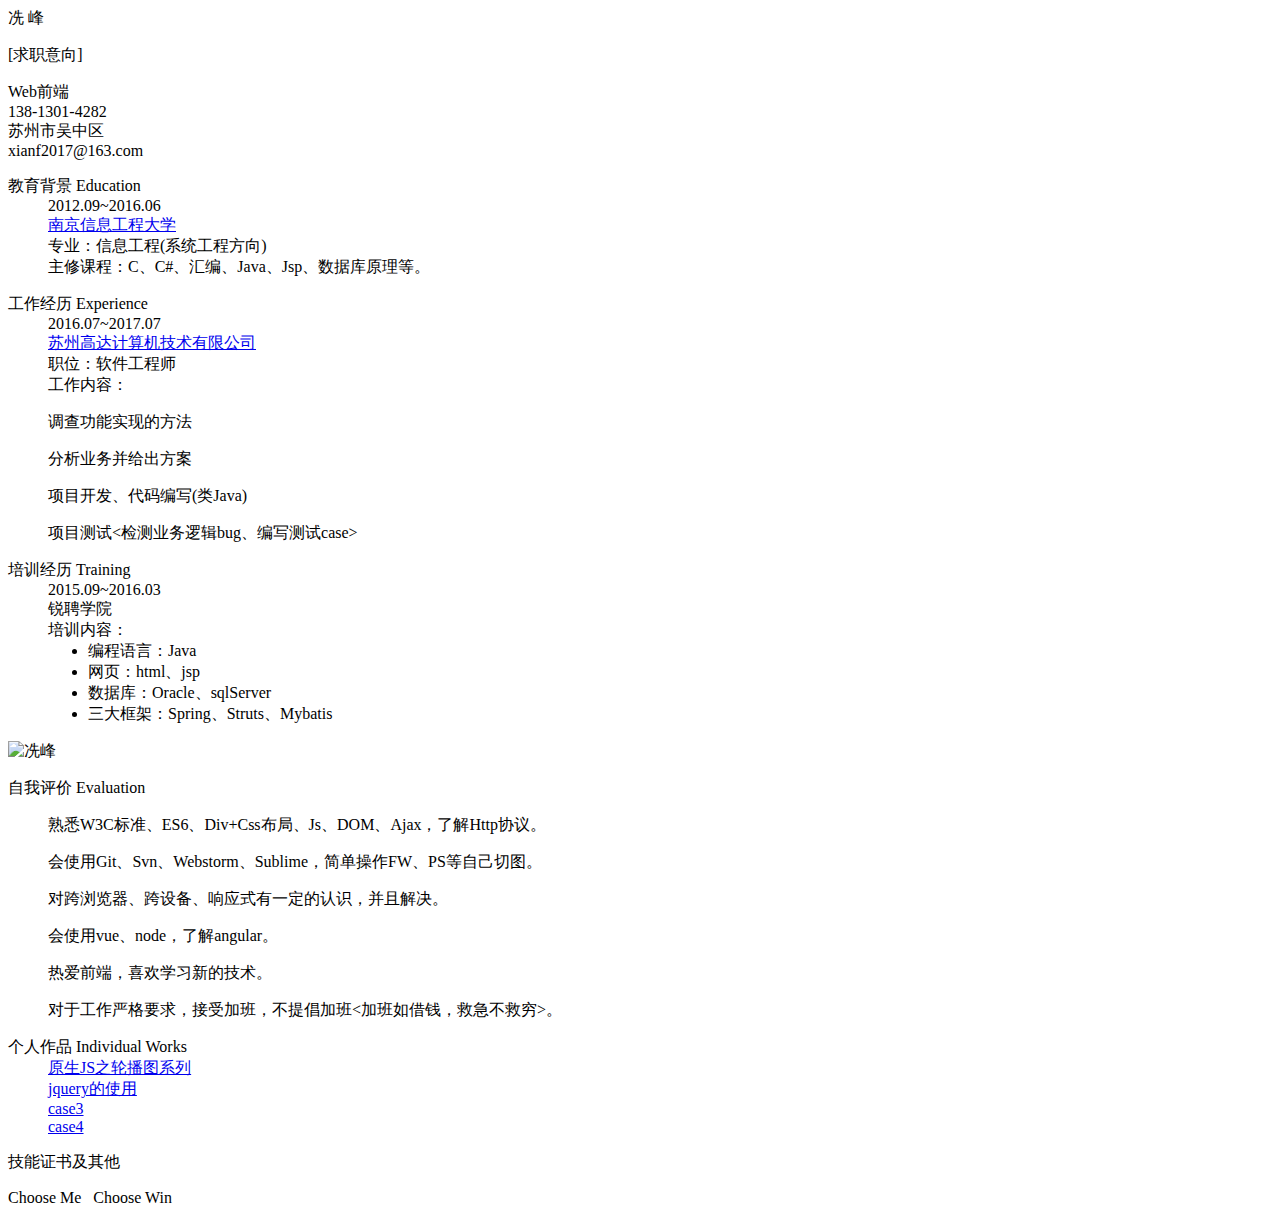
==== index.html @ 42886c5e "index change" ====
<!DOCTYPE html>
<meta name="viewport" content="width=device-width,initial-scale=1,maximum-scale=1,user-scalable=no">
<meta http-equiv="X-UA-Compatible" content="IE=edge,chrome=1">
<meta name="HandheldFriendly" content="true">
<html>
    <head>
    	<meta http-equiv="Content-Type" content="text/html;charset=UTF-8" />
    	<!--- The site is designed by XF 11/2015 -->
        <title>XF的个人网站</title>
        <base target="_blank" />
        <meta name="Keywords" content="冼峰,个人网站,简历">
        <meta name="Description" content="冼峰的个人网站" />
        <link rel="Shortcut Icon" href="favicon.ico" type="image/x-icon"/>
        <link rel="stylesheet" href="css/base.css" /> 
        <link rel="stylesheet" href="css/index.css" />      
    </head>
    <body>
    	<!--头部开始  -->
    	<div class="w resume-header">
    		<div class="w info-name">
    			<div class="par">
	    			<div class="line180 lf"></div>
	    			<div class="myName">冼&nbsp;峰</div>
	    			<div class="line180 rt"></div>
	    		</div>
    			<div class="job-intent">
    				<p>[求职意向]</p>
					<div class="line100 fl mgl"></div>
					<div class="web-front fl">Web前端</div>
					<div class="line100 fr mgr"></div>
    			</div>
    		</div>
    		<div class="info-contact">
    			<div class="info-box fore fl">
    				<em class="icon-tel"></em>
	    			138-1301-4282
    			</div>
    			<div class="info-box adr fl">
    				<em class="icon-adr"></em>
    				苏州市吴中区
    			</div>
    			<div class="info-box mail fl">
    				<em class="icon-mail"></em>
    				xianf2017@163.com
    			</div>
    		</div>
    	</div>
    	<!-- 头部结束 -->
		
		<!-- 分割线 -->
		<div class="w fence clearfix">
			<div class="fence-left fl">
				<div class="left-in"></div>
			</div>
			<div class="fence-right fr">
				<div class="right-in"></div>
			</div>
		</div>
		
		<!-- 主体开始 -->
    	<div class="w resume-content clearfix">
    		<div class="main-left fl">
    			<div class="edu clearfix">
    				<div class="item fl"></div>
    				<div class="edu-detail fl">
    					<dl>
	    					<dt>教育背景 Education</dt>
		    				<dd>2012.09~2016.06</dd>
		    				<dd>
		    					<a href="https://baike.baidu.com/item/%E5%8D%97%E4%BA%AC%E4%BF%A1%E6%81%AF%E5%B7%A5%E7%A8%8B%E5%A4%A7%E5%AD%A6/382077?fr=aladdin">南京信息工程大学</a>
		    				</dd>
		    				<dd>专业：信息工程(系统工程方向)</dd>
		    				<dd>主修课程：C、C#、汇编、Java、Jsp、数据库原理等。</dd>
		    			</dl>
    				</div>
    			</div>
    			<div class="exp clearfix">
    				<div class="item fl"></div>
    				<div class="exp-detail fl">
    					<dl>
	    					<dt>工作经历 Experience</dt>
		    				<dd>2016.07~2017.07</dd>
		    				<dd>
		    					<a href="https://baike.baidu.com/item/%E9%AB%98%E8%BE%BE%E8%AE%A1%E7%AE%97%E6%9C%BA%E6%8A%80%E6%9C%AF%EF%BC%88%E8%8B%8F%E5%B7%9E%EF%BC%89%E6%9C%89%E9%99%90%E5%85%AC%E5%8F%B8/15260222?fr=aladdin">苏州高达计算机技术有限公司</a>
		    				</dd>
		    				<dd>职位：软件工程师</dd>
		    				<dd>工作内容：
								<p>
									<i><s></s></i>
									调查功能实现的方法
								</p>
								<p>
									<i><s></s></i>
									分析业务并给出方案
								</p>
								<p>
									<i><s></s></i>
									项目开发、代码编写(类Java)
								</p>
								<p>
									<i><s></s></i>
									项目测试<检测业务逻辑bug、编写测试case>
								</p>
		    				</dd>
		    			</dl>
    				</div>
    			</div>
    			<div class="tra clearfix">
    				<div class="train">
    					<div class="item fl"></div>
    			    	<div class="tra-detail fl">
	    					<dl>
		    					<dt>培训经历 Training</dt>
			    				<dd>2015.09~2016.03</dd>
			    				<dd>锐聘学院</dd>
			    				<dd>培训内容：
			    					<ul>
			    						<li class="tra-content"><i><s></s></i>编程语言：Java</li>
			    						<li class="tra-content"><i><s></s></i>网页：html、jsp</li>
			    						<li class="tra-content"><i><s></s></i>数据库：Oracle、sqlServer</li>
			    						<li class="tra-content"><i><s></s></i>三大框架：Spring、Struts、Mybatis</li>
			    					</ul>
			    				</dd>
			    			</dl>
			    		</div>
		    		</div>
    			</div>
    		</div>
    		<div class="main-right fr">
    			<div class="pic-xf">
    				<img src="images/xf.jpg" class="img-self" alt="冼峰" title="冼峰" />
    			</div>
    			<div class="self-intro clearfix">
    				<div class="item fl"></div>
    				<div class="intro-detail fl">
    					<dl>
    						<dt>自我评价 Evaluation</dt>
    						<dd>
    							<p>
									<i><s></s></i>
									熟悉W3C标准、ES6、Div+Css布局、Js、DOM、Ajax，了解Http协议。
								</p>
								<p>
									<i><s></s></i>
									会使用Git、Svn、Webstorm、Sublime，简单操作FW、PS等自己切图。
								</p>
								<p>
									<i><s></s></i>
									对跨浏览器、跨设备、响应式有一定的认识，并且解决。
								</p>
								<p>
									<i><s></s></i>
									会使用vue、node，了解angular。
								</p>
								<p>
									<i><s></s></i>
									热爱前端，喜欢学习新的技术。
								</p>
								<p>
									<i><s></s></i>
									对于工作严格要求，接受加班，不提倡加班<加班如借钱，救急不救穷>。
								</p>
    						</dd>
    					</dl>
    				</div>
    			</div>
    		</div>
    	</div>
    	<!-- 主体结束 -->
		
		<!-- 分割线 -->
		<div class="w fence clearfix">
			<div class="fence-left fl">
				<div class="left-in"></div>
			</div>
			<div class="fence-right fr">
				<div class="right-in"></div>
			</div>
		</div>

		<!-- 底部开始 -->
    	<div class="w resume-footer clearfix">
    		<div class="footer-left fl">
    			<div class="edu clearfix">
    				<div class="item fl"></div>
    				<div class="edu-detail fl">
    					<dl>
	    					<dt>个人作品 Individual Works</dt>
		    				<dd>
		    					<a href="jumppage.html">原生JS之轮播图系列</a>
		    				</dd>
		    				<dd>
		    					<a href="jquery.html">jquery的使用</a>
		    				</dd>
		    				<dd>
		    					<a href="#">case3</a>
		    				</dd>
		    				<dd>
		    					<a href="#">case4</a>
		    				</dd>
		    			</dl>
    				</div>
    			</div>
    		</div>
    		<div class="footer-right fr">
    			<div class="cet clearfix">
    				<div class="item fl"></div>
    				<div class="cet-detail fl">
    					<dl>
    						<dt>技能证书及其他</dt>
    					</dl>
    				</div>
    			</div>
    		</div>
    		<div class="footer-bottom fl"><span>Choose Me&nbsp;&nbsp;&nbsp;Choose Win<span></div>
    	</div>
    	<!-- 底部结束 -->
    </body>
    
</html>
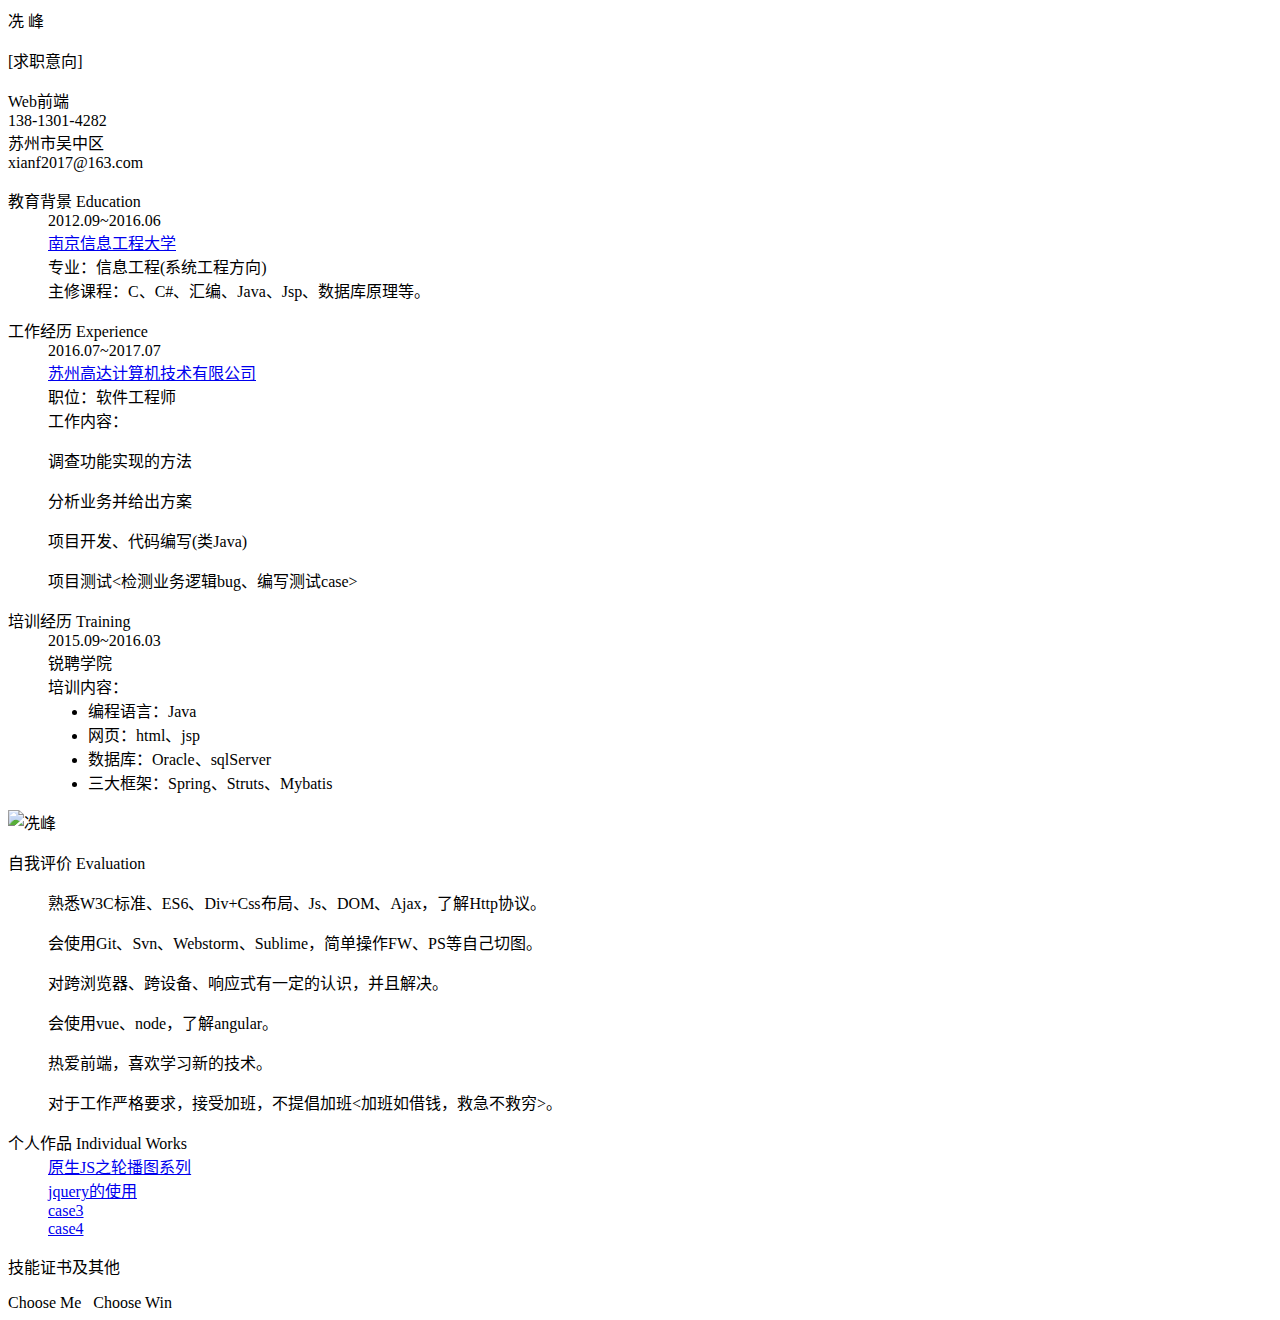
==== commit 9c34306b: "file change" ====
--- a/index.html
+++ b/index.html
@@ -2,7 +2,7 @@
 <meta name="viewport" content="width=device-width,initial-scale=1,maximum-scale=1,user-scalable=no">
 <meta http-equiv="X-UA-Compatible" content="IE=edge,chrome=1">
 <meta name="HandheldFriendly" content="true">
-<html>
+<html lang="zh-CN">
     <head>
     	<meta http-equiv="Content-Type" content="text/html;charset=UTF-8" />
     	<!--- The site is designed by XF 11/2015 -->
@@ -10,9 +10,13 @@
         <base target="_blank" />
         <meta name="Keywords" content="冼峰,个人网站,简历">
         <meta name="Description" content="冼峰的个人网站" />
-        <link rel="Shortcut Icon" href="favicon.ico" type="image/x-icon"/>
-        <link rel="stylesheet" href="css/base.css" /> 
-        <link rel="stylesheet" href="css/index.css" />      
+        <link rel="apple-touch-icon" href="http://ixm8.com/favicon.png" sizes="152x152">
+        <link rel="apple-touch-icon" href="http://ixm8.com/favicon.png" sizes="120x120">
+        <link rel="apple-touch-icon" href="http://ixm8.com/favicon.png" sizes="76x76">
+        <link rel="apple-touch-icon" href="http://ixm8.com/favicon.png" sizes="60x60">
+		<link rel="shortcut icon" href="http://ixm8.com/favicon.ico" type="image/x-icon">
+        <link rel="stylesheet" href="http://ixm8.com/css/base.css" /> 
+        <link rel="stylesheet" href="http://ixm8.com/css/index.css" />      
     </head>
     <body>
     	<!--头部开始  -->
@@ -187,10 +191,10 @@
     					<dl>
 	    					<dt>个人作品 Individual Works</dt>
 		    				<dd>
-		    					<a href="jumppage.html">原生JS之轮播图系列</a>
-		    				</dd>
-		    				<dd>
-		    					<a href="jquery.html">jquery的使用</a>
+		    					<a href="http://ixm8.com/jumppage.html">原生JS之轮播图系列</a>
+		    				</dd>
+		    				<dd>
+		    					<a href="http://ixm8.com/jquery.html">jquery的使用</a>
 		    				</dd>
 		    				<dd>
 		    					<a href="#">case3</a>
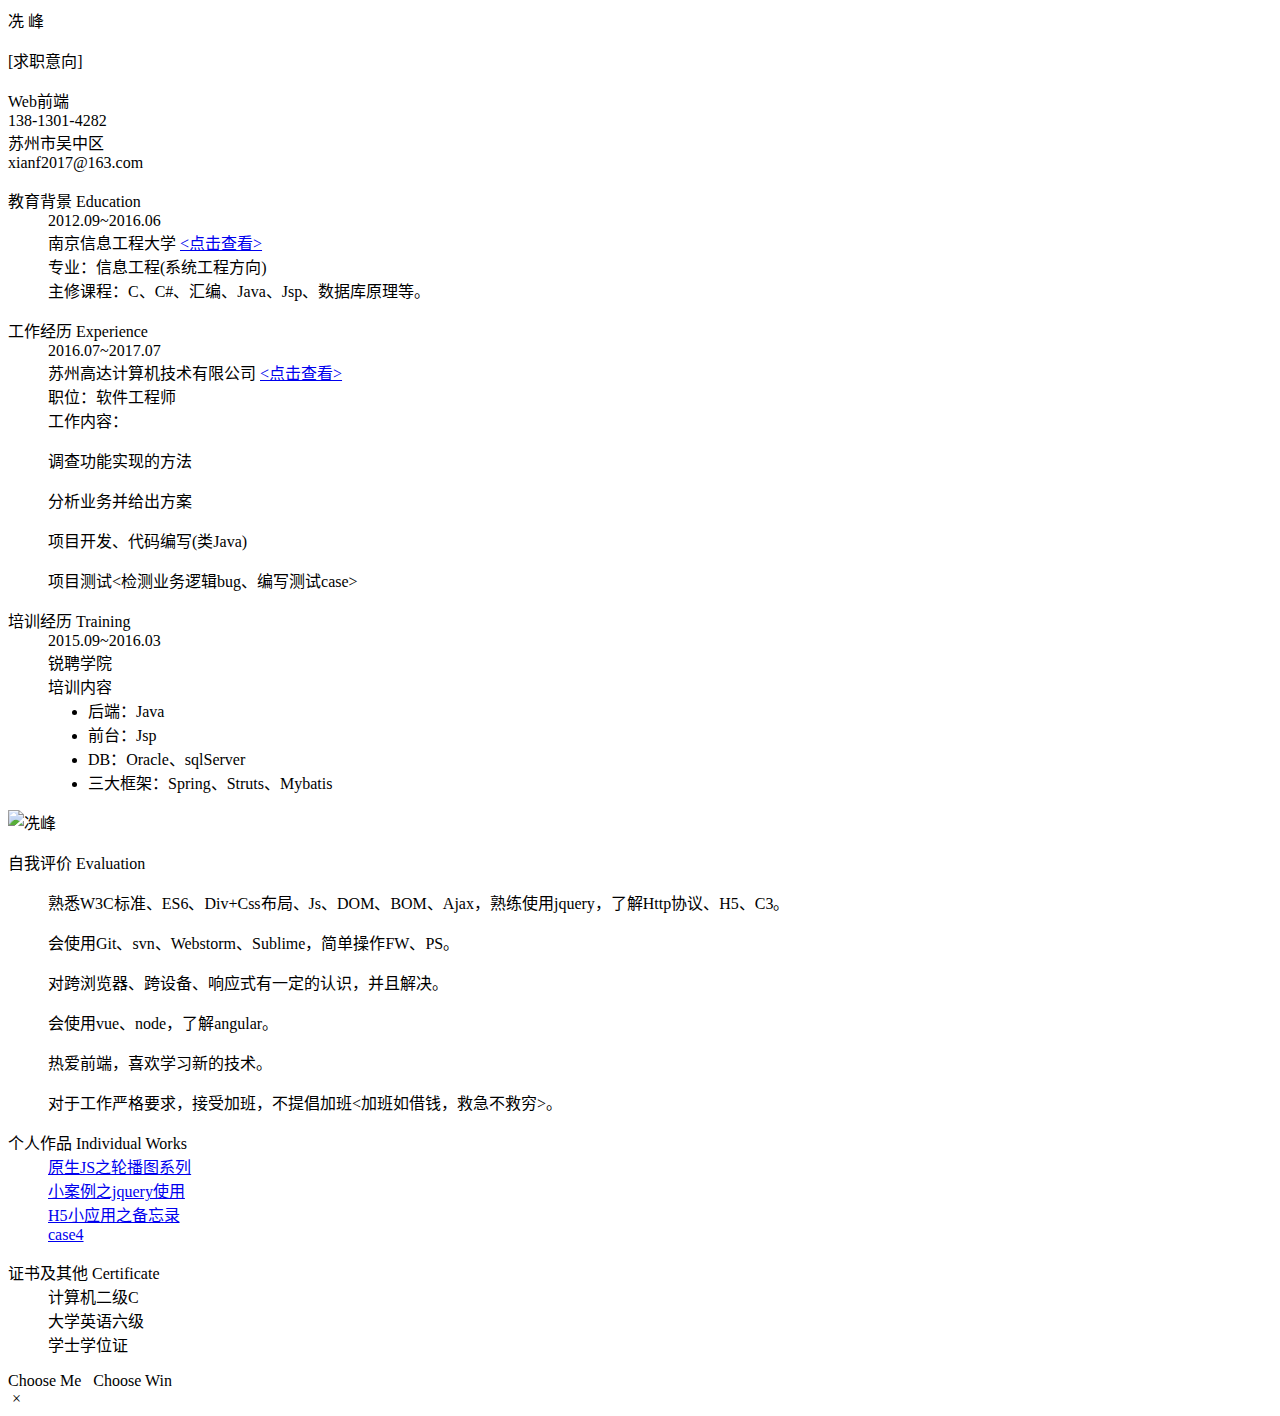
==== commit e2f94c49: "file change" ====
--- a/index.html
+++ b/index.html
@@ -10,13 +10,9 @@
         <base target="_blank" />
         <meta name="Keywords" content="冼峰,个人网站,简历">
         <meta name="Description" content="冼峰的个人网站" />
-        <link rel="apple-touch-icon" href="http://ixm8.com/favicon.png" sizes="152x152">
-        <link rel="apple-touch-icon" href="http://ixm8.com/favicon.png" sizes="120x120">
-        <link rel="apple-touch-icon" href="http://ixm8.com/favicon.png" sizes="76x76">
-        <link rel="apple-touch-icon" href="http://ixm8.com/favicon.png" sizes="60x60">
-		<link rel="shortcut icon" href="http://ixm8.com/favicon.ico" type="image/x-icon">
+		<link rel="icon" href="http://ixm8.com/favicon.ico" />
         <link rel="stylesheet" href="http://ixm8.com/css/base.css" /> 
-        <link rel="stylesheet" href="http://ixm8.com/css/index.css" />      
+        <link rel="stylesheet" href="http://ixm8.com/css/index.css" />    
     </head>
     <body>
     	<!--头部开始  -->
@@ -71,7 +67,8 @@
 	    					<dt>教育背景 Education</dt>
 		    				<dd>2012.09~2016.06</dd>
 		    				<dd>
-		    					<a href="https://baike.baidu.com/item/%E5%8D%97%E4%BA%AC%E4%BF%A1%E6%81%AF%E5%B7%A5%E7%A8%8B%E5%A4%A7%E5%AD%A6/382077?fr=aladdin">南京信息工程大学</a>
+		    					南京信息工程大学
+		    					<a href="https://baike.baidu.com/item/%E5%8D%97%E4%BA%AC%E4%BF%A1%E6%81%AF%E5%B7%A5%E7%A8%8B%E5%A4%A7%E5%AD%A6/382077?fr=aladdin">&lt;点击查看&gt;</a>
 		    				</dd>
 		    				<dd>专业：信息工程(系统工程方向)</dd>
 		    				<dd>主修课程：C、C#、汇编、Java、Jsp、数据库原理等。</dd>
@@ -85,7 +82,8 @@
 	    					<dt>工作经历 Experience</dt>
 		    				<dd>2016.07~2017.07</dd>
 		    				<dd>
-		    					<a href="https://baike.baidu.com/item/%E9%AB%98%E8%BE%BE%E8%AE%A1%E7%AE%97%E6%9C%BA%E6%8A%80%E6%9C%AF%EF%BC%88%E8%8B%8F%E5%B7%9E%EF%BC%89%E6%9C%89%E9%99%90%E5%85%AC%E5%8F%B8/15260222?fr=aladdin">苏州高达计算机技术有限公司</a>
+		    					苏州高达计算机技术有限公司
+		    					<a href="https://baike.baidu.com/item/%E9%AB%98%E8%BE%BE%E8%AE%A1%E7%AE%97%E6%9C%BA%E6%8A%80%E6%9C%AF%EF%BC%88%E8%8B%8F%E5%B7%9E%EF%BC%89%E6%9C%89%E9%99%90%E5%85%AC%E5%8F%B8/15260222?fr=aladdin">&lt;点击查看&gt;</a>
 		    				</dd>
 		    				<dd>职位：软件工程师</dd>
 		    				<dd>工作内容：
@@ -117,11 +115,11 @@
 		    					<dt>培训经历 Training</dt>
 			    				<dd>2015.09~2016.03</dd>
 			    				<dd>锐聘学院</dd>
-			    				<dd>培训内容：
+			    				<dd>培训内容
 			    					<ul>
-			    						<li class="tra-content"><i><s></s></i>编程语言：Java</li>
-			    						<li class="tra-content"><i><s></s></i>网页：html、jsp</li>
-			    						<li class="tra-content"><i><s></s></i>数据库：Oracle、sqlServer</li>
+			    						<li class="tra-content"><i><s></s></i>后端：Java</li>
+			    						<li class="tra-content"><i><s></s></i>前台：Jsp</li>
+			    						<li class="tra-content"><i><s></s></i>DB：Oracle、sqlServer</li>
 			    						<li class="tra-content"><i><s></s></i>三大框架：Spring、Struts、Mybatis</li>
 			    					</ul>
 			    				</dd>
@@ -142,11 +140,11 @@
     						<dd>
     							<p>
 									<i><s></s></i>
-									熟悉W3C标准、ES6、Div+Css布局、Js、DOM、Ajax，了解Http协议。
-								</p>
-								<p>
-									<i><s></s></i>
-									会使用Git、Svn、Webstorm、Sublime，简单操作FW、PS等自己切图。
+									熟悉W3C标准、ES6、Div+Css布局、Js、DOM、BOM、Ajax，熟练使用jquery，了解Http协议、H5、C3。
+								</p>
+								<p>
+									<i><s></s></i>
+									会使用Git、svn、Webstorm、Sublime，简单操作FW、PS。
 								</p>
 								<p>
 									<i><s></s></i>
@@ -187,17 +185,17 @@
     		<div class="footer-left fl">
     			<div class="edu clearfix">
     				<div class="item fl"></div>
-    				<div class="edu-detail fl">
+    				<div class="edu-detail per-work fl">
     					<dl>
 	    					<dt>个人作品 Individual Works</dt>
 		    				<dd>
-		    					<a href="http://ixm8.com/jumppage.html">原生JS之轮播图系列</a>
-		    				</dd>
-		    				<dd>
-		    					<a href="http://ixm8.com/jquery.html">jquery的使用</a>
-		    				</dd>
-		    				<dd>
-		    					<a href="#">case3</a>
+		    					<a href="jumppage.html">原生JS之轮播图系列</a>
+		    				</dd>
+		    				<dd>
+		    					<a href="demo-jquery.html">小案例之jquery使用</a>
+		    				</dd>
+		    				<dd>
+		    					<a href="note/note.html">H5小应用之备忘录</a>
 		    				</dd>
 		    				<dd>
 		    					<a href="#">case4</a>
@@ -209,9 +207,12 @@
     		<div class="footer-right fr">
     			<div class="cet clearfix">
     				<div class="item fl"></div>
-    				<div class="cet-detail fl">
-    					<dl>
-    						<dt>技能证书及其他</dt>
+    				<div class="cet-detail fl" id="cet">
+    					<dl>
+    						<dt>证书及其他 Certificate</dt>
+    						<dd>计算机二级C</dd>
+    						<dd>大学英语六级</dd>
+    						<dd>学士学位证</dd>
     					</dl>
     				</div>
     			</div>
@@ -219,6 +220,51 @@
     		<div class="footer-bottom fl"><span>Choose Me&nbsp;&nbsp;&nbsp;Choose Win<span></div>
     	</div>
     	<!-- 底部结束 -->
+
+    	<!-- 证件弹出层开始 -->
+    	<div class="cet-img" id="div-hide">
+    		<img src="" alt="" id="cet-img-js">
+    		<span class="close-img" id="close-js">×</span>
+    	</div>
+    	<!-- 证件弹出层结束 -->
+
+    	<!-- 背景音乐 -->
+    	<audio controls="controls" hidden="hidden" autoplay="autoplay" loop="loop">
+			<source src="audio/bgmusic.mp3" type="audio/mpeg" />
+		</audio>
     </body>
-    
-</html>+</html>
+<script src="http://ixm8.com/js/jquery-1.11.1.min.js"></script>
+<script>
+	$(function(){
+		var json = [
+		{
+			width:'800',
+			height:'600',
+			src:'images/gradeC.png'
+		},
+		{
+			width:'403',
+			height:'600',
+			src:'images/gradeCet6.png'
+		},
+		{
+			width:'416',
+			height:'600',
+			src:'images/certificate.png'
+		}];
+		var d = $("#cet dd");
+		var img = $('#cet-img-js');
+		d.each(function(index,value){
+			$(this).on('click',function(){
+				$('#div-hide').css('top',$(document).scrollTop()+'px').show();
+				$('body').css('overflow','hidden');
+				img.attr('src',json[index].src).css({'margin-left':-json[index].width/2+'px','margin-top':-json[index].height/2+'px'});
+			});
+		});
+		$('#close-js').on('click',function(){
+			$('#div-hide').hide();
+			$('body').css('overflow','auto');
+		});
+	});
+</script>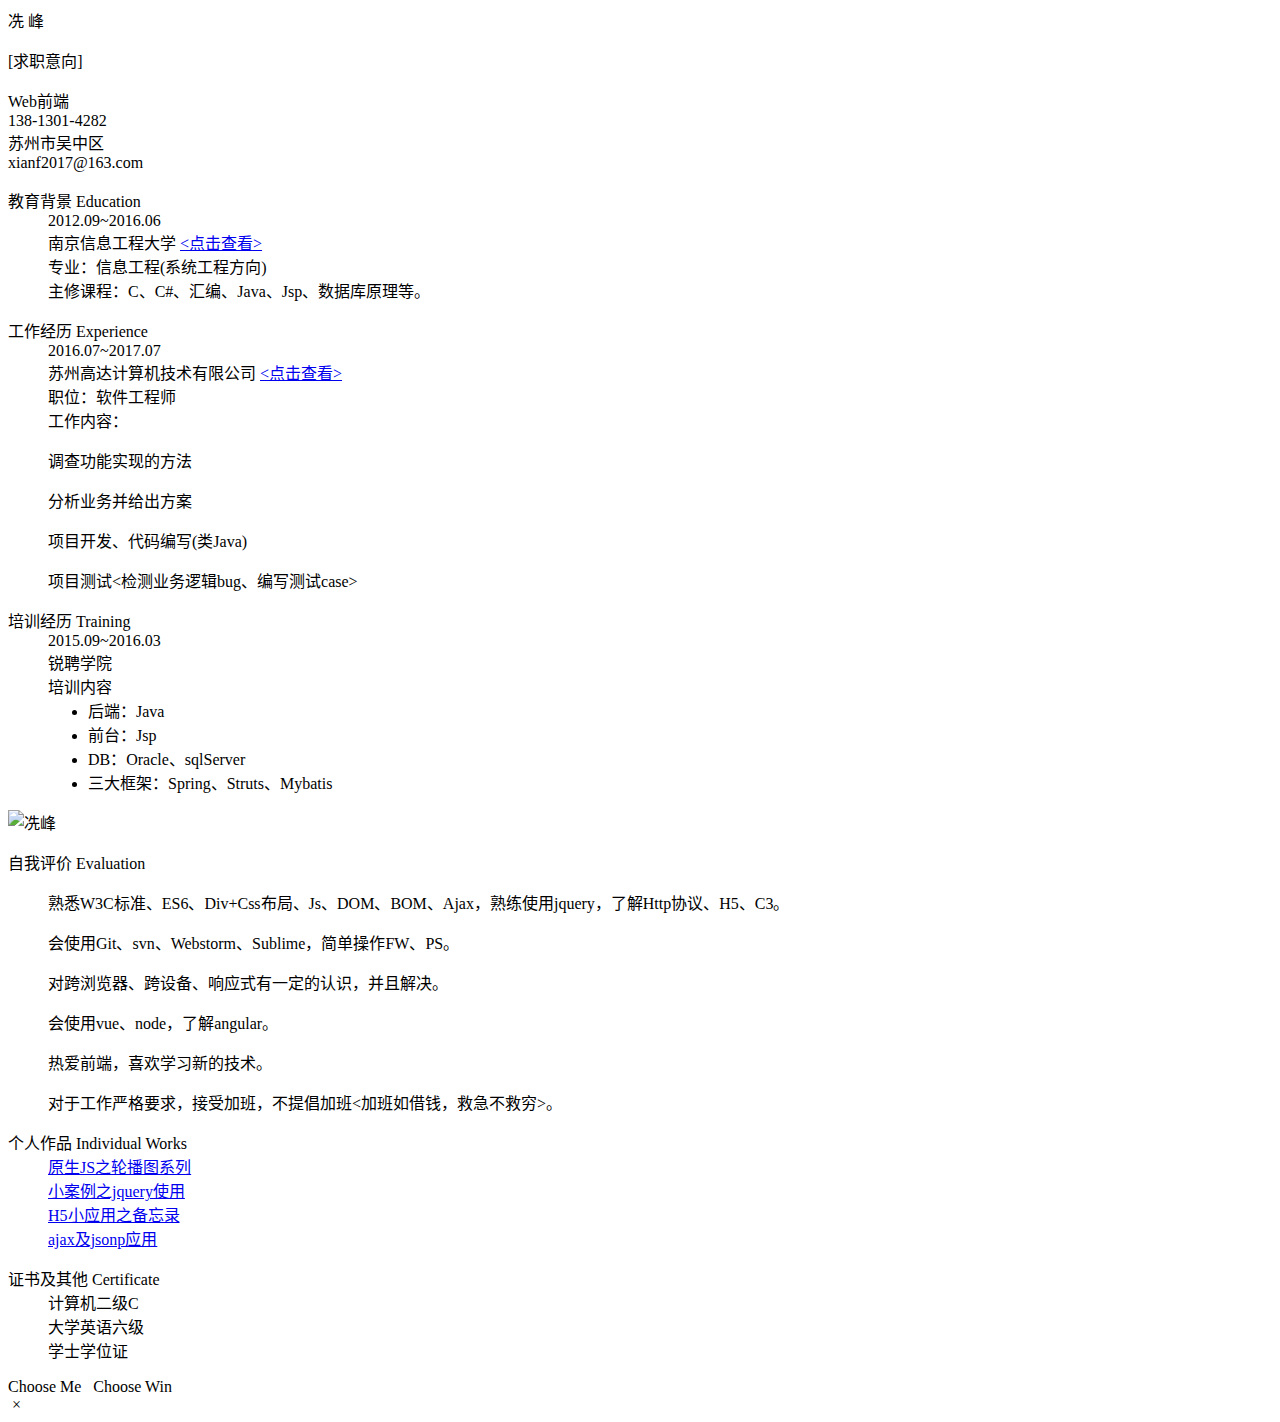
==== commit c8644715: "file change" ====
--- a/index.html
+++ b/index.html
@@ -1,8 +1,8 @@
 <!DOCTYPE html>
+<html lang="zh-CN">
 <meta name="viewport" content="width=device-width,initial-scale=1,maximum-scale=1,user-scalable=no">
 <meta http-equiv="X-UA-Compatible" content="IE=edge,chrome=1">
 <meta name="HandheldFriendly" content="true">
-<html lang="zh-CN">
     <head>
     	<meta http-equiv="Content-Type" content="text/html;charset=UTF-8" />
     	<!--- The site is designed by XF 11/2015 -->
@@ -189,16 +189,16 @@
     					<dl>
 	    					<dt>个人作品 Individual Works</dt>
 		    				<dd>
-		    					<a href="jumppage.html">原生JS之轮播图系列</a>
-		    				</dd>
-		    				<dd>
-		    					<a href="demo-jquery.html">小案例之jquery使用</a>
-		    				</dd>
-		    				<dd>
-		    					<a href="note/note.html">H5小应用之备忘录</a>
-		    				</dd>
-		    				<dd>
-		    					<a href="#">case4</a>
+		    					<a href="http://ixm8.com/jumppage.html">原生JS之轮播图系列</a>
+		    				</dd>
+		    				<dd>
+		    					<a href="http://ixm8.com/demo-jquery.html">小案例之jquery使用</a>
+		    				</dd>
+		    				<dd>
+		    					<a href="http://ixm8.com/note/note.html">H5小应用之备忘录</a>
+		    				</dd>
+		    				<dd>
+		    					<a href="http://ixm8.com/demo-ajax.html">ajax及jsonp应用</a>
 		    				</dd>
 		    			</dl>
     				</div>
@@ -229,42 +229,42 @@
     	<!-- 证件弹出层结束 -->
 
     	<!-- 背景音乐 -->
-    	<audio controls="controls" hidden="hidden" autoplay="autoplay" loop="loop">
+    	<!-- <audio controls="controls" hidden="hidden" autoplay="autoplay" loop="loop">
 			<source src="audio/bgmusic.mp3" type="audio/mpeg" />
-		</audio>
+		</audio> -->
+		<script type="text/javascript" src="http://apps.bdimg.com/libs/jquery/1.11.3/jquery.min.js"></script>
+		<script>
+			$(function(){
+				var json = [
+				{
+					width:'800',
+					height:'600',
+					src:'images/gradeC.png'
+				},
+				{
+					width:'403',
+					height:'600',
+					src:'images/gradeCet6.png'
+				},
+				{
+					width:'416',
+					height:'600',
+					src:'images/certificate.png'
+				}];
+				var d = $("#cet dd");
+				var img = $('#cet-img-js');
+				d.each(function(index,value){
+					$(this).on('click',function(){
+						$('#div-hide').css('top',$(document).scrollTop()+'px').show();
+						$('body').css('overflow','hidden');
+						img.attr('src',json[index].src).css({'margin-left':-json[index].width/2+'px','margin-top':-json[index].height/2+'px'});
+					});
+				});
+				$('#close-js').on('click',function(){
+					$('#div-hide').hide();
+					$('body').css('overflow','auto');
+				});
+			});
+		</script>
     </body>
-</html>
-<script src="http://ixm8.com/js/jquery-1.11.1.min.js"></script>
-<script>
-	$(function(){
-		var json = [
-		{
-			width:'800',
-			height:'600',
-			src:'images/gradeC.png'
-		},
-		{
-			width:'403',
-			height:'600',
-			src:'images/gradeCet6.png'
-		},
-		{
-			width:'416',
-			height:'600',
-			src:'images/certificate.png'
-		}];
-		var d = $("#cet dd");
-		var img = $('#cet-img-js');
-		d.each(function(index,value){
-			$(this).on('click',function(){
-				$('#div-hide').css('top',$(document).scrollTop()+'px').show();
-				$('body').css('overflow','hidden');
-				img.attr('src',json[index].src).css({'margin-left':-json[index].width/2+'px','margin-top':-json[index].height/2+'px'});
-			});
-		});
-		$('#close-js').on('click',function(){
-			$('#div-hide').hide();
-			$('body').css('overflow','auto');
-		});
-	});
-</script>+</html>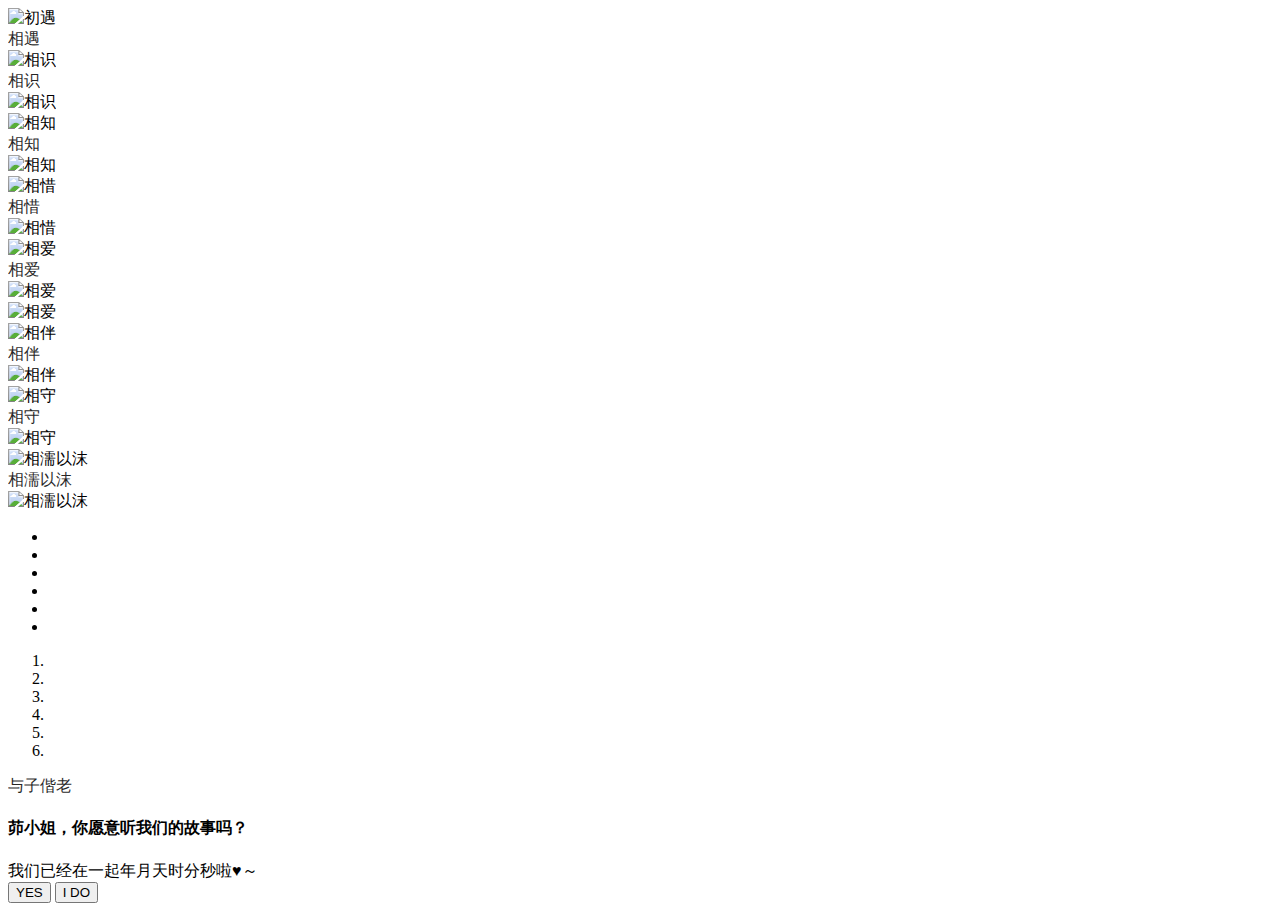
==== commit 2e0b278e: "to my love v3.0" ====
--- a/index.html
+++ b/index.html
@@ -1,270 +1,535 @@
-<!DOCTYPE html>
-<html lang="zh-CN">
-<meta name="viewport" content="width=device-width,initial-scale=1,maximum-scale=1,user-scalable=no">
-<meta http-equiv="X-UA-Compatible" content="IE=edge,chrome=1">
-<meta name="HandheldFriendly" content="true">
-    <head>
-    	<meta http-equiv="Content-Type" content="text/html;charset=UTF-8" />
-    	<!--- The site is designed by XF 11/2015 -->
-        <title>XF的个人网站</title>
-        <base target="_blank" />
-        <meta name="Keywords" content="冼峰,个人网站,简历">
-        <meta name="Description" content="冼峰的个人网站" />
-		<link rel="icon" href="http://ixm8.com/favicon.ico" />
-        <link rel="stylesheet" href="http://ixm8.com/css/base.css" /> 
-        <link rel="stylesheet" href="http://ixm8.com/css/index.css" />    
-    </head>
-    <body>
-    	<!--头部开始  -->
-    	<div class="w resume-header">
-    		<div class="w info-name">
-    			<div class="par">
-	    			<div class="line180 lf"></div>
-	    			<div class="myName">冼&nbsp;峰</div>
-	    			<div class="line180 rt"></div>
-	    		</div>
-    			<div class="job-intent">
-    				<p>[求职意向]</p>
-					<div class="line100 fl mgl"></div>
-					<div class="web-front fl">Web前端</div>
-					<div class="line100 fr mgr"></div>
-    			</div>
-    		</div>
-    		<div class="info-contact">
-    			<div class="info-box fore fl">
-    				<em class="icon-tel"></em>
-	    			138-1301-4282
-    			</div>
-    			<div class="info-box adr fl">
-    				<em class="icon-adr"></em>
-    				苏州市吴中区
-    			</div>
-    			<div class="info-box mail fl">
-    				<em class="icon-mail"></em>
-    				xianf2017@163.com
-    			</div>
-    		</div>
-    	</div>
-    	<!-- 头部结束 -->
-		
-		<!-- 分割线 -->
-		<div class="w fence clearfix">
-			<div class="fence-left fl">
-				<div class="left-in"></div>
-			</div>
-			<div class="fence-right fr">
-				<div class="right-in"></div>
-			</div>
-		</div>
-		
-		<!-- 主体开始 -->
-    	<div class="w resume-content clearfix">
-    		<div class="main-left fl">
-    			<div class="edu clearfix">
-    				<div class="item fl"></div>
-    				<div class="edu-detail fl">
-    					<dl>
-	    					<dt>教育背景 Education</dt>
-		    				<dd>2012.09~2016.06</dd>
-		    				<dd>
-		    					南京信息工程大学
-		    					<a href="https://baike.baidu.com/item/%E5%8D%97%E4%BA%AC%E4%BF%A1%E6%81%AF%E5%B7%A5%E7%A8%8B%E5%A4%A7%E5%AD%A6/382077?fr=aladdin">&lt;点击查看&gt;</a>
-		    				</dd>
-		    				<dd>专业：信息工程(系统工程方向)</dd>
-		    				<dd>主修课程：C、C#、汇编、Java、Jsp、数据库原理等。</dd>
-		    			</dl>
-    				</div>
-    			</div>
-    			<div class="exp clearfix">
-    				<div class="item fl"></div>
-    				<div class="exp-detail fl">
-    					<dl>
-	    					<dt>工作经历 Experience</dt>
-		    				<dd>2016.07~2017.07</dd>
-		    				<dd>
-		    					苏州高达计算机技术有限公司
-		    					<a href="https://baike.baidu.com/item/%E9%AB%98%E8%BE%BE%E8%AE%A1%E7%AE%97%E6%9C%BA%E6%8A%80%E6%9C%AF%EF%BC%88%E8%8B%8F%E5%B7%9E%EF%BC%89%E6%9C%89%E9%99%90%E5%85%AC%E5%8F%B8/15260222?fr=aladdin">&lt;点击查看&gt;</a>
-		    				</dd>
-		    				<dd>职位：软件工程师</dd>
-		    				<dd>工作内容：
-								<p>
-									<i><s></s></i>
-									调查功能实现的方法
-								</p>
-								<p>
-									<i><s></s></i>
-									分析业务并给出方案
-								</p>
-								<p>
-									<i><s></s></i>
-									项目开发、代码编写(类Java)
-								</p>
-								<p>
-									<i><s></s></i>
-									项目测试<检测业务逻辑bug、编写测试case>
-								</p>
-		    				</dd>
-		    			</dl>
-    				</div>
-    			</div>
-    			<div class="tra clearfix">
-    				<div class="train">
-    					<div class="item fl"></div>
-    			    	<div class="tra-detail fl">
-	    					<dl>
-		    					<dt>培训经历 Training</dt>
-			    				<dd>2015.09~2016.03</dd>
-			    				<dd>锐聘学院</dd>
-			    				<dd>培训内容
-			    					<ul>
-			    						<li class="tra-content"><i><s></s></i>后端：Java</li>
-			    						<li class="tra-content"><i><s></s></i>前台：Jsp</li>
-			    						<li class="tra-content"><i><s></s></i>DB：Oracle、sqlServer</li>
-			    						<li class="tra-content"><i><s></s></i>三大框架：Spring、Struts、Mybatis</li>
-			    					</ul>
-			    				</dd>
-			    			</dl>
-			    		</div>
-		    		</div>
-    			</div>
-    		</div>
-    		<div class="main-right fr">
-    			<div class="pic-xf">
-    				<img src="images/xf.jpg" class="img-self" alt="冼峰" title="冼峰" />
-    			</div>
-    			<div class="self-intro clearfix">
-    				<div class="item fl"></div>
-    				<div class="intro-detail fl">
-    					<dl>
-    						<dt>自我评价 Evaluation</dt>
-    						<dd>
-    							<p>
-									<i><s></s></i>
-									熟悉W3C标准、ES6、Div+Css布局、Js、DOM、BOM、Ajax，熟练使用jquery，了解Http协议、H5、C3。
-								</p>
-								<p>
-									<i><s></s></i>
-									会使用Git、svn、Webstorm、Sublime，简单操作FW、PS。
-								</p>
-								<p>
-									<i><s></s></i>
-									对跨浏览器、跨设备、响应式有一定的认识，并且解决。
-								</p>
-								<p>
-									<i><s></s></i>
-									会使用vue、node，了解angular。
-								</p>
-								<p>
-									<i><s></s></i>
-									热爱前端，喜欢学习新的技术。
-								</p>
-								<p>
-									<i><s></s></i>
-									对于工作严格要求，接受加班，不提倡加班<加班如借钱，救急不救穷>。
-								</p>
-    						</dd>
-    					</dl>
-    				</div>
-    			</div>
-    		</div>
-    	</div>
-    	<!-- 主体结束 -->
-		
-		<!-- 分割线 -->
-		<div class="w fence clearfix">
-			<div class="fence-left fl">
-				<div class="left-in"></div>
-			</div>
-			<div class="fence-right fr">
-				<div class="right-in"></div>
-			</div>
-		</div>
+﻿<!DOCTYPE HTML>
+<html xmlns="http://www.w3.org/1999/xhtml" xml:lang="en" lang="en">
+<head>
+    <title>Our Love Story</title>
+    <meta http-equiv="content-type" content="text/html; charset=UTF-8">
+    <link href="./style/ixm8.css" type="text/css" rel="stylesheet">
+    <link href="./style/swiper.min.css" type="text/css" rel="stylesheet">
+    <script type="text/javascript" src="./js/jquery.min.js"></script>
+    <!-- 下雪-->
+    <script type="text/javascript" src="./js/snowstorm.js"></script>
+    <!-- 打字机效果-->
+    <script id="ixmText" type="text/javascript" src="./js/text.js"></script>
+    <!--轮播-->
+    <script type="text/javascript" src="./js/swiper.min.js"></script>
+    <link rel="stylesheet" href="./style/bootstrap.min.css">
+    <link type="text/css" href="./style/album.css" rel="stylesheet" />
+    <script type="text/javascript" src="./js/bootstrap.min.js"></script>
+</head>
 
-		<!-- 底部开始 -->
-    	<div class="w resume-footer clearfix">
-    		<div class="footer-left fl">
-    			<div class="edu clearfix">
-    				<div class="item fl"></div>
-    				<div class="edu-detail per-work fl">
-    					<dl>
-	    					<dt>个人作品 Individual Works</dt>
-		    				<dd>
-		    					<a href="http://ixm8.com/jumppage.html">原生JS之轮播图系列</a>
-		    				</dd>
-		    				<dd>
-		    					<a href="http://ixm8.com/demo-jquery.html">小案例之jquery使用</a>
-		    				</dd>
-		    				<dd>
-		    					<a href="http://ixm8.com/note/note.html">H5小应用之备忘录</a>
-		    				</dd>
-		    				<dd>
-		    					<a href="http://ixm8.com/demo-ajax.html">ajax及jsonp应用</a>
-		    				</dd>
-		    			</dl>
-    				</div>
-    			</div>
-    		</div>
-    		<div class="footer-right fr">
-    			<div class="cet clearfix">
-    				<div class="item fl"></div>
-    				<div class="cet-detail fl" id="cet">
-    					<dl>
-    						<dt>证书及其他 Certificate</dt>
-    						<dd>计算机二级C</dd>
-    						<dd>大学英语六级</dd>
-    						<dd>学士学位证</dd>
-    					</dl>
-    				</div>
-    			</div>
-    		</div>
-    		<div class="footer-bottom fl"><span>Choose Me&nbsp;&nbsp;&nbsp;Choose Win<span></div>
-    	</div>
-    	<!-- 底部结束 -->
+<body>
+<!-- Swiper -->
+<div class="swiper-container">
+    <div class="swiper-wrapper">
+        <div class="swiper-slide ixm-section clearfix" data-swiper-autoplay="59000">
+            <div class="col-xs-4 padding-left-right0">
+                <div class="fr section-image">
+                    <img src="./images/ixm8/201201.jpg" alt="初遇" />
+                </div>
+            </div>
+            <div class="col-xs-8 padding-left-right0 fl">
+                <div class="section-content">
+                    <div class="header" style="opacity:0.85">
+                        <div class="title ixm8-xy">
+                            相遇
+                        </div>
+                    </div>
+                    <div id="myContent1">
+                        <span id="blink1" style="display: none;">_</span></div>
+                    <div id="contentToWrite1" style="display: none">
+                        还记得那年9月 <br>
+                        操场上，新生军训动员大会 <br>
+                        你跟着宿舍姐妹谈笑着走来 <br>
+                        长马尾、齐刘海，黑黑的脸蛋却笑的灿烂<br>
+                        这是我们第一次见面<br>
+                        应该说是我第一次见到你<br>
+                        这个爱笑的黑姑娘真有意思<br>
+                        坏坏的男孩按奈不住他的好奇心<br>
+                        两个宿舍小伙子小姑娘进行了第一次约饭<br>
+                        缘分就是这么奇妙<br>
+                        同为宝中校友三年却不知<br>
+                        欢声笑语中一起碰杯<br>
+                        不曾想一晃就是8年<br>
+                        <br>
+                        -----------------------2012年<br>
+                    </div>
+                </div>
+            </div>
+        </div>
+        <div class="swiper-slide ixm-section clearfix" data-swiper-autoplay="55000">
+            <div class="col-xs-4 padding-left-right0">
+                <div class="fr section-image">
+                    <img src="./images/ixm8/201301.jpg" alt="相识" />
+                </div>
+            </div>
+            <div class="col-xs-5 padding-left-right0 fl">
+                <div class="section-content">
+                    <div class="header" style="opacity:0.85">
+                        <div class="title ixm8-xs">
+                            相识
+                        </div>
+                    </div>
+                    <div id="myContent2">
+                        <span id="blink2" style="display: none;">_</span></div>
+                    <div id="contentToWrite2" style="display: none">
+                        我们一起回家 <br>
+                        东站太远，我们溜达在万达 <br>
+                        南京的夜色很美 <br>
+                        有你的夜晚更美<br>
+                        我们一起返校<br>
+                        东西再少你也会说拿不下<br>
+                        我们一起吃饭<br>
+                        从此开始记住你爱吃的每一样<br>
+                        我们一起逛街<br>
+                        让我对陪女人逛街有了深刻体会<br>
+                        我们一起学习<br>
+                        贪玩的我<br>
+                        除了LOVE U看不进一个单词<br>
+                        <br>
+                        -----------------------2013年<br>
+                    </div>
+                </div>
+            </div>
+            <div class="col-xs-3 padding-left-right0">
+                <div class="fl section-image">
+                    <img src="./images/ixm8/201302.jpg" alt="相识" />
+                </div>
+            </div>
+        </div>
+        <div class="swiper-slide ixm-section clearfix" data-swiper-autoplay="49000">
+            <div class="col-xs-4 padding-left-right0">
+                <div class="fr section-image">
+                    <img src="./images/ixm8/201401.jpg" alt="相知" />
+                </div>
+            </div>
+            <div class="col-xs-5 padding-left-right0 fl">
+                <div class="section-content">
+                    <div class="header" style="opacity:0.85">
+                        <div class="title ixm8-xz">
+                            相知
+                        </div>
+                    </div>
+                    <div id="myContent3">
+                        <span id="blink3" style="display: none;">_</span></div>
+                    <div id="contentToWrite3" style="display: none">
+                        我们一起体会第一次坐高铁 <br>
+                        带你认识我的每一个朋友 <br>
+                        大厂、弘阳、夫子庙、玄武湖 <br>
+                        中山陵、明长城、大屠杀纪念馆<br>
+                        鸡鸣寺、新街口<br>
+                        我们走过每个角落<br>
+                        也把每个角落写进我们的记忆<br>
+                        常州、镇江、扬州、杭州<br>
+                        上海、苏州、无锡、兴化<br>
+                        我说过<br>
+                        带着36码大脚的你走遍世界<br>
+                        <br>
+                        -----------------------2014年<br>
+                    </div>
+                </div>
+            </div>
+            <div class="col-xs-3 padding-left-right0">
+                <div class="fl section-image">
+                    <img src="./images/ixm8/201402.jpg" alt="相知" />
+                </div>
+            </div>
+        </div>
+        <div class="swiper-slide ixm-section clearfix" data-swiper-autoplay="69000">
+            <div class="col-xs-4 padding-left-right0">
+                <div class="fr section-image">
+                    <img src="./images/ixm8/201501.jpg" alt="相惜" />
+                </div>
+            </div>
+            <div class="col-xs-5 padding-left-right0 fl">
+                <div class="section-content">
+                    <div class="header" style="opacity:0.85">
+                        <div class="title ixm8-xx">
+                            相惜
+                        </div>
+                    </div>
+                    <div id="myContent4">
+                        <span id="blink4" style="display: none;">_</span></div>
+                    <div id="contentToWrite4" style="display: none">
+                        曾经那个青涩的小姑娘 <br>
+                        慢慢褪去了一脸的稚气 <br>
+                        我们爱自己 <br>
+                        也更珍惜彼此<br>
+                        我们坐一天的车寻找薰衣草庄园<br>
+                        起一个大早去看动物园<br>
+                        一路向北买你爱吃的大白兔奶糖<br>
+                        南门的精品店逛了一遍又一遍<br>
+                        我们从D2D3<br>
+                        见证了地铁S8的运行<br>
+                        从一起在学校的老电影院<br>
+                        到弘阳的3D MAX<br>
+                        北门的烤鱼南门的烤肉饭<br>
+                        东苑的一鸣中苑的茶叶蛋<br>
+                        故事很多<br>
+                        主角未变<br>
+                        <br>
+                        -----------------------2015年<br>
+                    </div>
+                </div>
+            </div>
+            <div class="col-xs-3 padding-left-right0">
+                <div class="fl section-image">
+                    <img src="./images/ixm8/201502.jpg" alt="相惜" />
+                </div>
+            </div>
+        </div>
+        <div class="swiper-slide ixm-section clearfix" data-swiper-autoplay="47000">
+            <div class="col-xs-4 padding-left-right0">
+                <div class="fr section-image">
+                    <img src="./images/ixm8/201601.jpg" alt="相爱" />
+                </div>
+            </div>
+            <div class="col-xs-5 padding-left-right0 fl">
+                <div class="section-content">
+                    <!--#Header-->
+                    <div class="header" style="opacity:0.85">
+                        <div class="title ixm8-xa">
+                            相爱
+                        </div>
+                    </div>
+                    <div id="myContent5">
+                        <span id="blink5" style="display: none;">_</span></div>
+                    <div id="contentToWrite5" style="display: none">
+                        回忆很长校园时光又很短 <br>
+                        一转眼我们要毕业了<br>
+                        都说毕业季分手季 <br>
+                        但我们当然不会咯<br>
+                        我们离开校园<br>
+                        我们一起踏入社会<br>
+                        我们离开南京<br>
+                        我们一起来到苏州<br>
+                        我们约定不分离<br>
+                        约定从校服到婚纱<br>
+                        从青丝到白发<br>
+                        <br>
+                        -----------------------2016年<br>
+                    </div>
+                </div>
+            </div>
+            <div class="col-xs-3 padding-left-right0">
+                <div class="fl section-image">
+                    <img src="./images/ixm8/201602.jpg" alt="相爱" />
+                </div>
+                <div class="fl section-image">
+                    <img src="./images/ixm8/201603.jpg" alt="相爱" />
+                </div>
+            </div>
+        </div>
+        <div class="swiper-slide ixm-section clearfix" data-swiper-autoplay="61500">
+                <div class="col-xs-4 padding-left-right0">
+                    <div class="fr section-image">
+                        <img src="./images/ixm8/201701.jpg" alt="相伴" />
+                    </div>
+                </div>
+                <div class="col-xs-5 padding-left-right0 fl">
+                    <div class="section-content">
+                        <!--#Header-->
+                        <div class="header" style="opacity:0.85">
+                            <div class="title ixm8-xb">
+                                相伴
+                            </div>
+                        </div>
+                        <div id="myContent6">
+                            <span id="blink6" style="display: none;">_</span></div>
+                        <div id="contentToWrite6" style="display: none">
+                            我们一起上班下班<br>
+                            一起买菜做饭<br>
+                            一起大扫除<br>
+                            一起看剧<br>
+                            尽管身居陋室<br>
+                            依然充斥着幸福的味道<br>
+                            爱情里不仅有甜<br>
+                            也有难以诉说的苦<br>
+                            在我绝望无助的时候<br>
+                            还好有你<br>
+                            忍受我的坏脾气<br>
+                            不离也不弃<br>
+                            那一刻我明白<br>
+                            得妻如此<br>
+                            夫复何求<br>
+                            <br>
+                            -----------------------2017年<br>
+                        </div>
+                    </div>
+                </div>
+                <div class="col-xs-3 padding-left-right0">
+                    <div class="fl section-image">
+                        <img src="./images/ixm8/201702.jpg" alt="相伴" />
+                    </div>
+                </div>
+         </div>
+        <div class="swiper-slide ixm-section clearfix" data-swiper-autoplay="55500">
+            <div class="col-xs-4 padding-left-right0">
+                <div class="fr section-image">
+                    <img src="./images/ixm8/201801.jpg" alt="相守" />
+                </div>
+            </div>
+            <div class="col-xs-5 padding-left-right0 fl">
+                <div class="section-content">
+                    <!--#Header-->
+                    <div class="header" style="opacity:0.85">
+                        <div class="title ixm8-xso">
+                            相守
+                        </div>
+                    </div>
+                    <div id="myContent7">
+                        <span id="blink7" style="display: none;">_</span></div>
+                    <div id="contentToWrite7" style="display: none">
+                        毕业转眼三年<br>
+                        我们开始规划未来<br>
+                        买房的过程艰辛也疲惫<br>
+                        但是我看到你眼里幸福的光<br>
+                        这一切都很值得<br>
+                        我们互相安慰<br>
+                        小窝再小也是我们的家<br>
+                        只要努力慢慢都会变好<br>
+                        家长第一次见面很匆忙<br>
+                        但是一切很顺利<br>
+                        我们俩在民政局笑的像个傻子<br>
+                        在我们相恋的日子<br>
+                        茆小姐变成了冼夫人<br>
+                        <br>
+                        -----------------------2018年<br>
+                    </div>
+                </div>
+            </div>
+            <div class="col-xs-3 padding-left-right0">
+                <div class="fl section-image">
+                    <img src="./images/ixm8/201802.jpg" alt="相守" />
+                </div>
+            </div>
+        </div>
+        <div class="swiper-slide ixm-section clearfix" data-swiper-autoplay="60000">
+            <div class="col-xs-4 padding-left-right0">
+                <div class="fr section-image">
+                    <img src="./images/ixm8/201901.jpg" alt="相濡以沫" />
+                </div>
+            </div>
+            <div class="col-xs-5 padding-left-right0 fl">
+                <div class="section-content">
+                    <!--#Header-->
+                    <div class="header" style="opacity:0.85">
+                        <div class="title ixm8-xrym">
+                            相濡以沫
+                        </div>
+                    </div>
+                    <div id="myContent8">
+                        <span id="blink8" style="display: none;">_</span></div>
+                    <div id="contentToWrite8" style="display: none">
+                        这是最辛苦的一年<br>
+                        我们顶着太阳去看房子的进度<br>
+                        终于交房<br>
+                        给你激动的睡不着<br>
+                        我们俩开始着手装修啦<br>
+                        爸爸们解决水电排线贴砖粉墙<br>
+                        我们跑相城看家具展<br>
+                        去装饰城选灯具挑墙布<br>
+                        两个人自己学做美缝<br>
+                        为自己动手能力点个赞<br>
+                        装好了小窝忙结婚啦<br>
+                        拍婚纱照选钻戒<br>
+                        挑衣服订喜糖<br>
+                        熬过七年之痒的我们终于要结婚咯♡<br>
+                        <br>
+                        -----------------------2019年<br>
+                    </div>
+                </div>
+            </div>
+            <div class="col-xs-3 padding-left-right0">
+                <div class="fl section-image">
+                    <img src="./images/ixm8/201902.jpg" alt="相濡以沫" />
+                </div>
+            </div>
+        </div>
+        <div class="swiper-slide ixm-section clearfix">
+            <div class="col-xs-7 padding-left-right0">
+                <div class="box">
+                    <ul class="minbox">
+                        <li></li>
+                        <li></li>
+                        <li></li>
+                        <li></li>
+                        <li></li>
+                        <li></li>
+                    </ul>
+                    <ol class="maxbox">
+                        <li></li>
+                        <li></li>
+                        <li></li>
+                        <li></li>
+                        <li></li>
+                        <li></li>
+                    </ol>
+                </div>
+            </div>
+            <div class="col-xs-5 padding-left-right0 fl">
+                <div class="section-content">
+                    <!--#Header-->
+                    <div class="header" style="opacity:0.85">
+                        <div class="title ixm8-yzxl">
+                            与子偕老
+                        </div>
+                    </div>
+                    <div id="myContent9">
+                        <span id="blink9" style="display: none;">_</span></div>
+                    <div id="contentToWrite9" style="display: none">
+                        好事多磨<br>
+                        我们的婚期被疫情耽搁<br>
+                        跌跌撞撞<br>
+                        2020.10.17这一天我们终于结婚啦<br>
+                        这个网址当初是我为你而选<br>
+                        ixm8爱小茆吧<br>
+                        本来是打算在婚礼上带给你的<br>
+                        奈何时间实在有限<br>
+                        只能在你生日给你了<br>
+                        老婆，生日快乐！<br>
+                        祝你永远健康幸福永远18岁！<br>
+                        人生路很长<br>
+                        我们要相互体谅相互扶持<br>
+                        我会努力做好一个丈夫<br>
+                        一起经营我们的婚姻<br>
+                        生死契阔<br>
+                        与子成说<br>
+                        <br>
+                        -----------------------2020年<br>
+                    </div>
+                </div>
+            </div>
+        </div>
+    </div>
+</div>
+<!-- 模态框（Modal） -->
+<div class="modal fade" id="ixm8Modal" tabindex="-1" role="dialog" aria-labelledby="myModalLabel" data-backdrop="static">
+    <div class="modal-dialog">
+        <div class="modal-content">
+            <div class="modal-header">
+                <h4 class="modal-title" id="myModalLabel">
+                    茆小姐，你愿意听我们的故事吗？
+                </h4>
+            </div>
+            <div class="modal-body">
+                我们已经在一起<span class="ixm8-year"></span>年<span class="ixm8-month"></span>月<span class="ixm8-day"></span>天<span class="ixm8-hour"></span>时<span class="ixm8-minute"></span>分<span class="ixm8-second"></span>秒啦♥～
+            </div>
+            <div class="modal-footer">
+                <button type="button" class="btn btn-default" data-dismiss="modal" id="ixm8Promise1">
+                    YES
+                </button>
+                <button type="button" class="btn btn-default" data-dismiss="modal" id="ixm8Promise2">
+                    I DO
+                </button>
+            </div>
+        </div>
+    </div>
+</div>
+<!-- BGM -->
+<audio id="myaudio"controls="controls" hidden="hidden">
+    <source src="./music/bslr.mp3" type="audio/mpeg" />
+</audio>
+<audio id="myaudio1" controls="controls" hidden="hidden">
+    <source src="./music/yzxl.mp3" type="audio/mpeg" />
+</audio>
+<audio id="myaudio2" controls="controls" hidden="hidden">
+    <source src="./music/ahjd.mp3" type="audio/mpeg" />
+</audio>
+<script>
+    $(function () {
 
-    	<!-- 证件弹出层开始 -->
-    	<div class="cet-img" id="div-hide">
-    		<img src="" alt="" id="cet-img-js">
-    		<span class="close-img" id="close-js">×</span>
-    	</div>
-    	<!-- 证件弹出层结束 -->
+        function browserRedirect() {
+            var sUserAgent = navigator.userAgent.toLowerCase();
+            var date = new Date();
+            if (/ipad|iphone|midp|rv:1.2.3.4|ucweb|android|windows ce|windows mobile/.test(sUserAgent)) {
+                $("body").html("<div class='ixm8-mobile'>用电脑看，谢谢。(｀・ω・´)</div>");
+            } else if (date < new Date(2020,11,14)) {
+                    $("body").html("<div class='ixm8-mobile'>不准偷看，谢谢。(｀・ω・´)</div>");
+            }
+        }
+        browserRedirect(); 
 
-    	<!-- 背景音乐 -->
-    	<!-- <audio controls="controls" hidden="hidden" autoplay="autoplay" loop="loop">
-			<source src="audio/bgmusic.mp3" type="audio/mpeg" />
-		</audio> -->
-		<script type="text/javascript" src="http://apps.bdimg.com/libs/jquery/1.11.3/jquery.min.js"></script>
-		<script>
-			$(function(){
-				var json = [
-				{
-					width:'800',
-					height:'600',
-					src:'images/gradeC.png'
-				},
-				{
-					width:'403',
-					height:'600',
-					src:'images/gradeCet6.png'
-				},
-				{
-					width:'416',
-					height:'600',
-					src:'images/certificate.png'
-				}];
-				var d = $("#cet dd");
-				var img = $('#cet-img-js');
-				d.each(function(index,value){
-					$(this).on('click',function(){
-						$('#div-hide').css('top',$(document).scrollTop()+'px').show();
-						$('body').css('overflow','hidden');
-						img.attr('src',json[index].src).css({'margin-left':-json[index].width/2+'px','margin-top':-json[index].height/2+'px'});
-					});
-				});
-				$('#close-js').on('click',function(){
-					$('#div-hide').hide();
-					$('body').css('overflow','auto');
-				});
-			});
-		</script>
-    </body>
-</html>+        $('#ixm8Modal').modal('show');
+        setInterval(function () {
+            timeElapse(new Date(2012,10,11));
+        }, 500);
+        
+        $("#ixm8Promise1,#ixm8Promise2").on("click", function () {
+            videoPlay();
+            writeContent(true, 0);
+            var swiper = new Swiper('.swiper-container', {
+                autoplay: {
+                    delay: 9000,
+                    stopOnLastSlide: true,
+                    disableOnInteraction: false
+                }
+            });
+            swiper.on('slideChangeTransitionEnd', function () {
+                stop();
+                initParam();
+                writeContent(true, swiper.activeIndex);
+            });
+        });
+    });
+
+    function timeElapse(startDate) {
+        var flag = [1, 3, 5, 7, 8, 10, 12, 4, 6, 9, 11, 2];
+        var endDate = new Date();
+        var year = endDate.getFullYear() - startDate.getFullYear();
+        var month = endDate.getMonth() + 1 - startDate.getMonth();
+        var day = endDate.getDate() - startDate.getDate();
+        if (month < 0) {
+            year--;
+            month = endDate.getMonth() + (12 - startDate.getMonth());
+        }
+        if (day < 0) {
+            month--;
+            if (month < 0) {
+                year--;
+                month = endDate.getMonth() + 1 + (12 - startDate.getMonth()) + month;
+            }
+            var index = flag.findIndex((temp) => {
+                return temp === startDate.getMonth() + 1;
+            });
+            var monthLength;
+            if (index <= 6) {
+                monthLength = 31;
+            } else if (index > 6 && index <= 10) {
+                monthLength = 30;
+            } else {
+                monthLength = 28;
+            }
+            day = endDate.getDate() + (monthLength - startDate.getDate());
+        }
+        $(".ixm8-year").text(year);
+        $(".ixm8-month").text(month);
+        $(".ixm8-day").text(day);
+        $(".ixm8-hour").text(endDate.getHours());
+        $(".ixm8-minute").text(endDate.getMinutes());
+        $(".ixm8-second").text(endDate.getSeconds());
+    }
+
+    function videoPlay() {
+        //自动播放下一首
+        var audios = document.getElementsByTagName("audio");
+        for(var i=0;i<audios.length;i++){
+            var current = audios[i];
+            current.addEventListener('ended', function () {
+                var audioArr = document.getElementsByTagName("audio");
+                for(var j=0;j<audioArr.length;j++){
+                    if ( this == audioArr[j] ) {
+                        var nextAudio = audioArr[j + 1];
+                        console.log(nextAudio);
+                        if (typeof (nextAudio) != "undefined") {
+                            nextAudio.play();
+                        }
+                        break;
+                    }
+                }
+            }, false);
+        }
+        audios[0].play();
+    }
+</script>
+</body>
+</html>
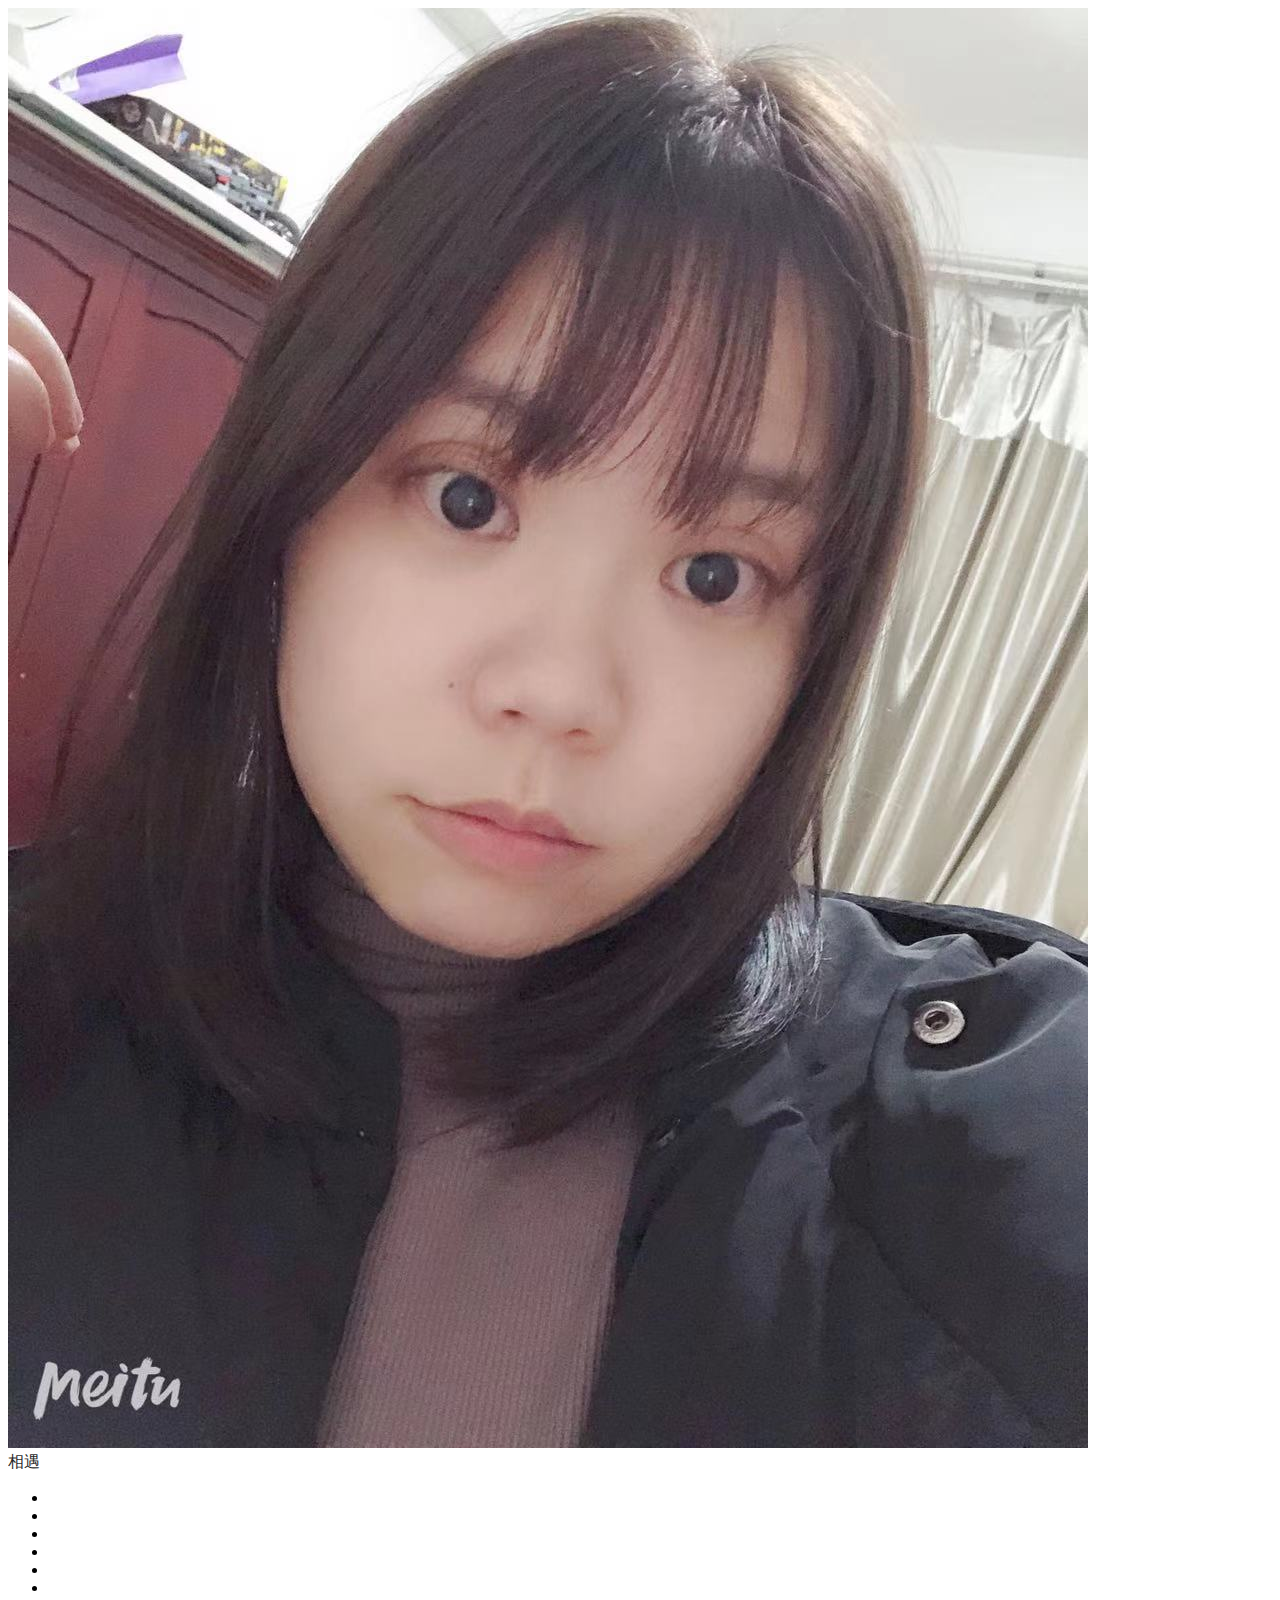
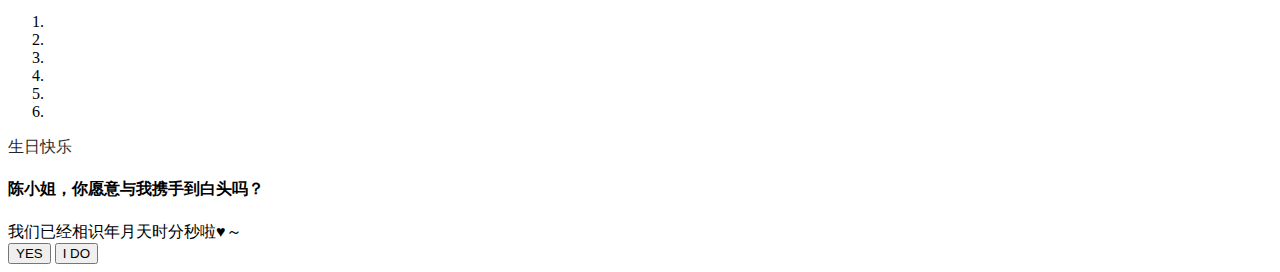
==== commit 598b3be9: "to my love 2.0" ====
--- a/index.html
+++ b/index.html
@@ -5,23 +5,15 @@
     <meta http-equiv="content-type" content="text/html; charset=UTF-8">
     <link href="./style/ixm8.css" type="text/css" rel="stylesheet">
     <link href="./style/swiper.min.css" type="text/css" rel="stylesheet">
-    <script type="text/javascript" src="./js/jquery.min.js"></script>
-    <!-- 下雪-->
-    <script type="text/javascript" src="./js/snowstorm.js"></script>
-    <!-- 打字机效果-->
-    <script id="ixmText" type="text/javascript" src="./js/text.js"></script>
-    <!--轮播-->
-    <script type="text/javascript" src="./js/swiper.min.js"></script>
     <link rel="stylesheet" href="./style/bootstrap.min.css">
     <link type="text/css" href="./style/album.css" rel="stylesheet" />
-    <script type="text/javascript" src="./js/bootstrap.min.js"></script>
 </head>
 
 <body>
 <!-- Swiper -->
 <div class="swiper-container">
-    <div class="swiper-wrapper">
-        <div class="swiper-slide ixm-section clearfix" data-swiper-autoplay="59000">
+    <div class="swiper-wrapper swiper-no-swiping">
+        <div class="swiper-slide ixm-section clearfix" data-swiper-autoplay="55000">
             <div class="col-xs-4 padding-left-right0">
                 <div class="fr section-image">
                     <img src="./images/ixm8/201201.jpg" alt="初遇" />
@@ -37,311 +29,22 @@
                     <div id="myContent1">
                         <span id="blink1" style="display: none;">_</span></div>
                     <div id="contentToWrite1" style="display: none">
-                        还记得那年9月 <br>
-                        操场上，新生军训动员大会 <br>
-                        你跟着宿舍姐妹谈笑着走来 <br>
-                        长马尾、齐刘海，黑黑的脸蛋却笑的灿烂<br>
-                        这是我们第一次见面<br>
-                        应该说是我第一次见到你<br>
-                        这个爱笑的黑姑娘真有意思<br>
-                        坏坏的男孩按奈不住他的好奇心<br>
-                        两个宿舍小伙子小姑娘进行了第一次约饭<br>
-                        缘分就是这么奇妙<br>
-                        同为宝中校友三年却不知<br>
-                        欢声笑语中一起碰杯<br>
-                        不曾想一晃就是8年<br>
+                        缘分真是让人捉摸不透<br>
+                        冥冥之中仿佛注定<br>
+                        我们从论文相遇相识<br>
+                        从客户老板<br>
+                        到弟弟宝贝<br>
+                        在这之前没有人会相信<br>
+                        相距1000公里的一见钟情<br>
+                        坏坏的男孩用拙劣的追求<br>
+                        打动了那个保守胆小的姐姐<br>
+                        我们说<br>
+                        困难也许很多<br>
+                        但谁又在乎那么多呢<br>
+                        往后余生请多指教<br>
                         <br>
-                        -----------------------2012年<br>
-                    </div>
-                </div>
-            </div>
-        </div>
-        <div class="swiper-slide ixm-section clearfix" data-swiper-autoplay="55000">
-            <div class="col-xs-4 padding-left-right0">
-                <div class="fr section-image">
-                    <img src="./images/ixm8/201301.jpg" alt="相识" />
-                </div>
-            </div>
-            <div class="col-xs-5 padding-left-right0 fl">
-                <div class="section-content">
-                    <div class="header" style="opacity:0.85">
-                        <div class="title ixm8-xs">
-                            相识
-                        </div>
-                    </div>
-                    <div id="myContent2">
-                        <span id="blink2" style="display: none;">_</span></div>
-                    <div id="contentToWrite2" style="display: none">
-                        我们一起回家 <br>
-                        东站太远，我们溜达在万达 <br>
-                        南京的夜色很美 <br>
-                        有你的夜晚更美<br>
-                        我们一起返校<br>
-                        东西再少你也会说拿不下<br>
-                        我们一起吃饭<br>
-                        从此开始记住你爱吃的每一样<br>
-                        我们一起逛街<br>
-                        让我对陪女人逛街有了深刻体会<br>
-                        我们一起学习<br>
-                        贪玩的我<br>
-                        除了LOVE U看不进一个单词<br>
-                        <br>
-                        -----------------------2013年<br>
-                    </div>
-                </div>
-            </div>
-            <div class="col-xs-3 padding-left-right0">
-                <div class="fl section-image">
-                    <img src="./images/ixm8/201302.jpg" alt="相识" />
-                </div>
-            </div>
-        </div>
-        <div class="swiper-slide ixm-section clearfix" data-swiper-autoplay="49000">
-            <div class="col-xs-4 padding-left-right0">
-                <div class="fr section-image">
-                    <img src="./images/ixm8/201401.jpg" alt="相知" />
-                </div>
-            </div>
-            <div class="col-xs-5 padding-left-right0 fl">
-                <div class="section-content">
-                    <div class="header" style="opacity:0.85">
-                        <div class="title ixm8-xz">
-                            相知
-                        </div>
-                    </div>
-                    <div id="myContent3">
-                        <span id="blink3" style="display: none;">_</span></div>
-                    <div id="contentToWrite3" style="display: none">
-                        我们一起体会第一次坐高铁 <br>
-                        带你认识我的每一个朋友 <br>
-                        大厂、弘阳、夫子庙、玄武湖 <br>
-                        中山陵、明长城、大屠杀纪念馆<br>
-                        鸡鸣寺、新街口<br>
-                        我们走过每个角落<br>
-                        也把每个角落写进我们的记忆<br>
-                        常州、镇江、扬州、杭州<br>
-                        上海、苏州、无锡、兴化<br>
-                        我说过<br>
-                        带着36码大脚的你走遍世界<br>
-                        <br>
-                        -----------------------2014年<br>
-                    </div>
-                </div>
-            </div>
-            <div class="col-xs-3 padding-left-right0">
-                <div class="fl section-image">
-                    <img src="./images/ixm8/201402.jpg" alt="相知" />
-                </div>
-            </div>
-        </div>
-        <div class="swiper-slide ixm-section clearfix" data-swiper-autoplay="69000">
-            <div class="col-xs-4 padding-left-right0">
-                <div class="fr section-image">
-                    <img src="./images/ixm8/201501.jpg" alt="相惜" />
-                </div>
-            </div>
-            <div class="col-xs-5 padding-left-right0 fl">
-                <div class="section-content">
-                    <div class="header" style="opacity:0.85">
-                        <div class="title ixm8-xx">
-                            相惜
-                        </div>
-                    </div>
-                    <div id="myContent4">
-                        <span id="blink4" style="display: none;">_</span></div>
-                    <div id="contentToWrite4" style="display: none">
-                        曾经那个青涩的小姑娘 <br>
-                        慢慢褪去了一脸的稚气 <br>
-                        我们爱自己 <br>
-                        也更珍惜彼此<br>
-                        我们坐一天的车寻找薰衣草庄园<br>
-                        起一个大早去看动物园<br>
-                        一路向北买你爱吃的大白兔奶糖<br>
-                        南门的精品店逛了一遍又一遍<br>
-                        我们从D2D3<br>
-                        见证了地铁S8的运行<br>
-                        从一起在学校的老电影院<br>
-                        到弘阳的3D MAX<br>
-                        北门的烤鱼南门的烤肉饭<br>
-                        东苑的一鸣中苑的茶叶蛋<br>
-                        故事很多<br>
-                        主角未变<br>
-                        <br>
-                        -----------------------2015年<br>
-                    </div>
-                </div>
-            </div>
-            <div class="col-xs-3 padding-left-right0">
-                <div class="fl section-image">
-                    <img src="./images/ixm8/201502.jpg" alt="相惜" />
-                </div>
-            </div>
-        </div>
-        <div class="swiper-slide ixm-section clearfix" data-swiper-autoplay="47000">
-            <div class="col-xs-4 padding-left-right0">
-                <div class="fr section-image">
-                    <img src="./images/ixm8/201601.jpg" alt="相爱" />
-                </div>
-            </div>
-            <div class="col-xs-5 padding-left-right0 fl">
-                <div class="section-content">
-                    <!--#Header-->
-                    <div class="header" style="opacity:0.85">
-                        <div class="title ixm8-xa">
-                            相爱
-                        </div>
-                    </div>
-                    <div id="myContent5">
-                        <span id="blink5" style="display: none;">_</span></div>
-                    <div id="contentToWrite5" style="display: none">
-                        回忆很长校园时光又很短 <br>
-                        一转眼我们要毕业了<br>
-                        都说毕业季分手季 <br>
-                        但我们当然不会咯<br>
-                        我们离开校园<br>
-                        我们一起踏入社会<br>
-                        我们离开南京<br>
-                        我们一起来到苏州<br>
-                        我们约定不分离<br>
-                        约定从校服到婚纱<br>
-                        从青丝到白发<br>
-                        <br>
-                        -----------------------2016年<br>
-                    </div>
-                </div>
-            </div>
-            <div class="col-xs-3 padding-left-right0">
-                <div class="fl section-image">
-                    <img src="./images/ixm8/201602.jpg" alt="相爱" />
-                </div>
-                <div class="fl section-image">
-                    <img src="./images/ixm8/201603.jpg" alt="相爱" />
-                </div>
-            </div>
-        </div>
-        <div class="swiper-slide ixm-section clearfix" data-swiper-autoplay="61500">
-                <div class="col-xs-4 padding-left-right0">
-                    <div class="fr section-image">
-                        <img src="./images/ixm8/201701.jpg" alt="相伴" />
-                    </div>
-                </div>
-                <div class="col-xs-5 padding-left-right0 fl">
-                    <div class="section-content">
-                        <!--#Header-->
-                        <div class="header" style="opacity:0.85">
-                            <div class="title ixm8-xb">
-                                相伴
-                            </div>
-                        </div>
-                        <div id="myContent6">
-                            <span id="blink6" style="display: none;">_</span></div>
-                        <div id="contentToWrite6" style="display: none">
-                            我们一起上班下班<br>
-                            一起买菜做饭<br>
-                            一起大扫除<br>
-                            一起看剧<br>
-                            尽管身居陋室<br>
-                            依然充斥着幸福的味道<br>
-                            爱情里不仅有甜<br>
-                            也有难以诉说的苦<br>
-                            在我绝望无助的时候<br>
-                            还好有你<br>
-                            忍受我的坏脾气<br>
-                            不离也不弃<br>
-                            那一刻我明白<br>
-                            得妻如此<br>
-                            夫复何求<br>
-                            <br>
-                            -----------------------2017年<br>
-                        </div>
-                    </div>
-                </div>
-                <div class="col-xs-3 padding-left-right0">
-                    <div class="fl section-image">
-                        <img src="./images/ixm8/201702.jpg" alt="相伴" />
-                    </div>
-                </div>
-         </div>
-        <div class="swiper-slide ixm-section clearfix" data-swiper-autoplay="55500">
-            <div class="col-xs-4 padding-left-right0">
-                <div class="fr section-image">
-                    <img src="./images/ixm8/201801.jpg" alt="相守" />
-                </div>
-            </div>
-            <div class="col-xs-5 padding-left-right0 fl">
-                <div class="section-content">
-                    <!--#Header-->
-                    <div class="header" style="opacity:0.85">
-                        <div class="title ixm8-xso">
-                            相守
-                        </div>
-                    </div>
-                    <div id="myContent7">
-                        <span id="blink7" style="display: none;">_</span></div>
-                    <div id="contentToWrite7" style="display: none">
-                        毕业转眼三年<br>
-                        我们开始规划未来<br>
-                        买房的过程艰辛也疲惫<br>
-                        但是我看到你眼里幸福的光<br>
-                        这一切都很值得<br>
-                        我们互相安慰<br>
-                        小窝再小也是我们的家<br>
-                        只要努力慢慢都会变好<br>
-                        家长第一次见面很匆忙<br>
-                        但是一切很顺利<br>
-                        我们俩在民政局笑的像个傻子<br>
-                        在我们相恋的日子<br>
-                        茆小姐变成了冼夫人<br>
-                        <br>
-                        -----------------------2018年<br>
-                    </div>
-                </div>
-            </div>
-            <div class="col-xs-3 padding-left-right0">
-                <div class="fl section-image">
-                    <img src="./images/ixm8/201802.jpg" alt="相守" />
-                </div>
-            </div>
-        </div>
-        <div class="swiper-slide ixm-section clearfix" data-swiper-autoplay="60000">
-            <div class="col-xs-4 padding-left-right0">
-                <div class="fr section-image">
-                    <img src="./images/ixm8/201901.jpg" alt="相濡以沫" />
-                </div>
-            </div>
-            <div class="col-xs-5 padding-left-right0 fl">
-                <div class="section-content">
-                    <!--#Header-->
-                    <div class="header" style="opacity:0.85">
-                        <div class="title ixm8-xrym">
-                            相濡以沫
-                        </div>
-                    </div>
-                    <div id="myContent8">
-                        <span id="blink8" style="display: none;">_</span></div>
-                    <div id="contentToWrite8" style="display: none">
-                        这是最辛苦的一年<br>
-                        我们顶着太阳去看房子的进度<br>
-                        终于交房<br>
-                        给你激动的睡不着<br>
-                        我们俩开始着手装修啦<br>
-                        爸爸们解决水电排线贴砖粉墙<br>
-                        我们跑相城看家具展<br>
-                        去装饰城选灯具挑墙布<br>
-                        两个人自己学做美缝<br>
-                        为自己动手能力点个赞<br>
-                        装好了小窝忙结婚啦<br>
-                        拍婚纱照选钻戒<br>
-                        挑衣服订喜糖<br>
-                        熬过七年之痒的我们终于要结婚咯♡<br>
-                        <br>
-                        -----------------------2019年<br>
-                    </div>
-                </div>
-            </div>
-            <div class="col-xs-3 padding-left-right0">
-                <div class="fl section-image">
-                    <img src="./images/ixm8/201902.jpg" alt="相濡以沫" />
+                        -----------------------你的老板<br>
+                    </div>
                 </div>
             </div>
         </div>
@@ -370,32 +73,28 @@
                 <div class="section-content">
                     <!--#Header-->
                     <div class="header" style="opacity:0.85">
-                        <div class="title ixm8-yzxl">
-                            与子偕老
+                        <div class="title ixm8-xs">
+                            生日快乐
                         </div>
                     </div>
-                    <div id="myContent9">
-                        <span id="blink9" style="display: none;">_</span></div>
-                    <div id="contentToWrite9" style="display: none">
-                        好事多磨<br>
-                        我们的婚期被疫情耽搁<br>
-                        跌跌撞撞<br>
-                        2020.10.17这一天我们终于结婚啦<br>
-                        这个网址当初是我为你而选<br>
-                        ixm8爱小茆吧<br>
-                        本来是打算在婚礼上带给你的<br>
-                        奈何时间实在有限<br>
-                        只能在你生日给你了<br>
-                        老婆，生日快乐！<br>
+                    <div id="myContent2">
+                        <span id="blink2" style="display: none;">_</span></div>
+                    <div id="contentToWrite2" style="display: none">
+                        相遇不易<br>
+                        如果能够相知相守更是奢求<br>
+                        这是我们相识后你第一个生日<br>
+                        我当然相信这不会是最后一个<br>
+                        如果可以<br>
+                        我能为你精心策划每一个生日<br>
+                        直到岁月老去<br>
+                        对你了解有限<br>
+                        情话又不会说太多<br>
+                        就一句感谢相逢<br>
+                        生日快乐 陈雅清<br>
                         祝你永远健康幸福永远18岁！<br>
-                        人生路很长<br>
-                        我们要相互体谅相互扶持<br>
-                        我会努力做好一个丈夫<br>
-                        一起经营我们的婚姻<br>
-                        生死契阔<br>
-                        与子成说<br>
+                        人生路很长 我们一走走。<br>
                         <br>
-                        -----------------------2020年<br>
+                        -----------------------你的宝贝<br>
                     </div>
                 </div>
             </div>
@@ -408,11 +107,11 @@
         <div class="modal-content">
             <div class="modal-header">
                 <h4 class="modal-title" id="myModalLabel">
-                    茆小姐，你愿意听我们的故事吗？
+                    陈小姐，你愿意与我携手到白头吗？
                 </h4>
             </div>
             <div class="modal-body">
-                我们已经在一起<span class="ixm8-year"></span>年<span class="ixm8-month"></span>月<span class="ixm8-day"></span>天<span class="ixm8-hour"></span>时<span class="ixm8-minute"></span>分<span class="ixm8-second"></span>秒啦♥～
+                我们已经相识<span class="ixm8-year"></span>年<span class="ixm8-month"></span>月<span class="ixm8-day"></span>天<span class="ixm8-hour"></span>时<span class="ixm8-minute"></span>分<span class="ixm8-second"></span>秒啦♥～
             </div>
             <div class="modal-footer">
                 <button type="button" class="btn btn-default" data-dismiss="modal" id="ixm8Promise1">
@@ -429,29 +128,34 @@
 <audio id="myaudio"controls="controls" hidden="hidden">
     <source src="./music/bslr.mp3" type="audio/mpeg" />
 </audio>
-<audio id="myaudio1" controls="controls" hidden="hidden">
-    <source src="./music/yzxl.mp3" type="audio/mpeg" />
-</audio>
-<audio id="myaudio2" controls="controls" hidden="hidden">
-    <source src="./music/ahjd.mp3" type="audio/mpeg" />
-</audio>
+<script type="text/javascript" src="./js/jquery.min.js"></script>
+<!-- 下雪-->
+<script type="text/javascript" src="./js/snowstorm.js"></script>
+<!-- 打字机效果-->
+<script id="ixmText" type="text/javascript" src="./js/text.js"></script>
+<!--轮播-->
+<script type="text/javascript" src="./js/swiper.min.js"></script>
+<script type="text/javascript" src="./js/bootstrap.min.js"></script>
+<script src="http://pv.sohu.com/cityjson?ie=utf-8"></script>
 <script>
     $(function () {
 
         function browserRedirect() {
             var sUserAgent = navigator.userAgent.toLowerCase();
-            var date = new Date();
-            if (/ipad|iphone|midp|rv:1.2.3.4|ucweb|android|windows ce|windows mobile/.test(sUserAgent)) {
-                $("body").html("<div class='ixm8-mobile'>用电脑看，谢谢。(｀・ω・´)</div>");
-            } else if (date < new Date(2020,11,14)) {
-                    $("body").html("<div class='ixm8-mobile'>不准偷看，谢谢。(｀・ω・´)</div>");
+            console.log(returnCitySN["cip"]+','+returnCitySN["cname"]);
+            if(returnCitySN["cip"] != "222.92.71.78" && returnCitySN["cip"] != "175.43.114.84"){
+            	if (/ipad|iphone|midp|rv:1.2.3.4|ucweb|android|windows ce|windows mobile/.test(sUserAgent)) {
+                	$("body").html("<div class='ixm8-mobile'>用电脑看，谢谢。(｀・ω・´)</div>");
+            	}else{
+            		$("body").html("<div class='ixm8-mobile'>不给你看，谢谢。(｀・ω・´)</div>");
+            	}
             }
         }
         browserRedirect(); 
 
         $('#ixm8Modal').modal('show');
         setInterval(function () {
-            timeElapse(new Date(2012,10,11));
+            timeElapse(new Date(2021,3,26));
         }, 500);
         
         $("#ixm8Promise1,#ixm8Promise2").on("click", function () {
